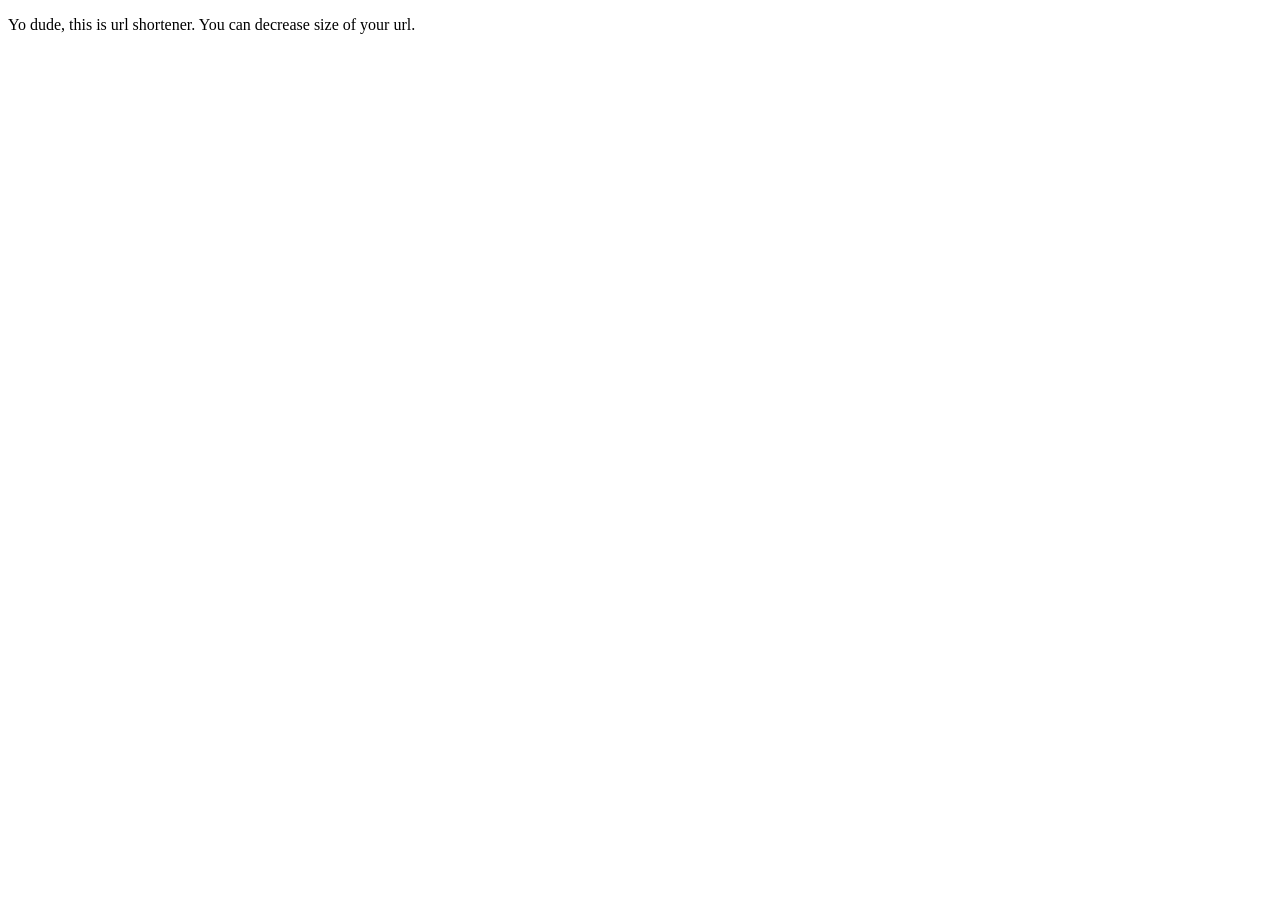
==== UrlShortener/wwwroot/index.html @ 1eb87abe "initial working version" ====
﻿<!DOCTYPE html>
<html lang="en">
<head>
    <meta charset="UTF-8">
    <title>Url Shortener</title>
    <script src="/main.js"></script>
</head>
<body>
<p>Yo dude, this is url shortener. You can decrease size of your url.</p>
<br/>
<div id="logged-section" style="display: none">
    <a href="short-urls.html">Urls List</a>
    <a id="logout-button" href="#">Logout</a>
    <div id="logged-greet"></div>
</div>
<div id="unlogged-section" style="display: none">
    <a href="login.html">Login</a>
    <a href="register.html">Register</a>
</div>

<script>
    function refresh() {
        if (JwtAuth.isAuthenticated()) {
            document.getElementById("logged-section").style.display = "block";
            document.getElementById("unlogged-section").style.display = "none";

            document.getElementById("logged-greet").textContent = "Hi " + JwtAuth.getUserName();
        } else {
            document.getElementById("logged-section").style.display = "none";
            document.getElementById("unlogged-section").style.display = "block";
        }
    }

    document.getElementById("logout-button").addEventListener("click", async () => {
        JwtAuth.logout();
        refresh();
    });

    refresh();
</script>
</body>
</html>
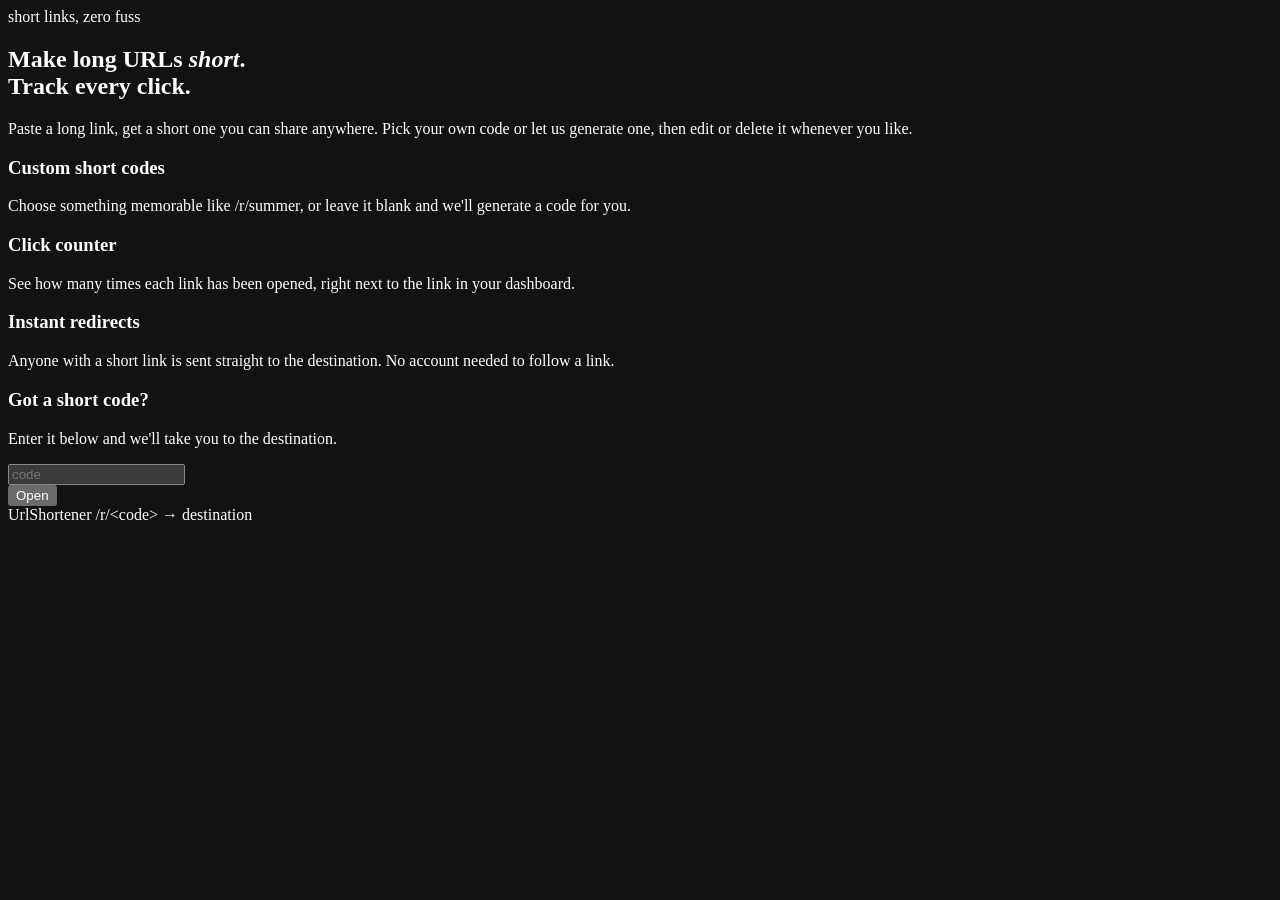
==== commit 047ec5e0: "Add new UI" ====
--- a/UrlShortener/wwwroot/index.html
+++ b/UrlShortener/wwwroot/index.html
@@ -1,42 +1,162 @@
-﻿<!DOCTYPE html>
+<!DOCTYPE html>
 <html lang="en">
 <head>
     <meta charset="UTF-8">
-    <title>Url Shortener</title>
+    <meta name="viewport" content="width=device-width, initial-scale=1">
+    <meta name="color-scheme" content="dark">
+    <meta name="theme-color" content="#0a0c0f">
+    <title>UrlShortener — short links, big clarity</title>
+    <link rel="icon" href="data:image/svg+xml,%3Csvg xmlns='http://www.w3.org/2000/svg' viewBox='0 0 32 32'%3E%3Crect width='32' height='32' rx='8' fill='%233ee6b0'/%3E%3Cpath d='M13 19l6-6M14.5 11.5l1.2-1.2a3.5 3.5 0 015 5l-1.2 1.2M17.5 20.5l-1.2 1.2a3.5 3.5 0 01-5-5l1.2-1.2' stroke='%2304211a' stroke-width='2' fill='none' stroke-linecap='round'/%3E%3C/svg%3E">
+    <link rel="stylesheet" href="/style.css">
     <script src="/main.js"></script>
+    <script src="/ui.js"></script>
 </head>
-<body>
-<p>Yo dude, this is url shortener. You can decrease size of your url.</p>
-<br/>
-<div id="logged-section" style="display: none">
-    <a href="short-urls.html">Urls List</a>
-    <a id="logout-button" href="#">Logout</a>
-    <div id="logged-greet"></div>
-</div>
-<div id="unlogged-section" style="display: none">
-    <a href="login.html">Login</a>
-    <a href="register.html">Register</a>
-</div>
+<body data-page="home">
+<header id="nav"></header>
+
+<main>
+    <section class="container hero">
+        <span class="eyebrow"><span class="dot"></span>short links, zero fuss</span>
+        <h1>Make long URLs <em>short</em>.<br>Track every click.</h1>
+        <p class="lead">
+            Paste a long link, get a short one you can share anywhere.
+            Pick your own code or let us generate one, then edit or delete it whenever you like.
+        </p>
+
+        <!-- Guests -->
+        <div id="guest-actions" class="hero-actions" hidden>
+            <a class="btn btn-primary btn-lg" href="/register.html">Get started <span data-icon="arrowRight"></span></a>
+            <a class="btn btn-lg" href="/login.html">Sign in</a>
+        </div>
+
+        <!-- Signed-in users -->
+        <div id="user-area" hidden>
+            <form id="shorten-form" class="shorten" novalidate>
+                <span class="input-lead"><span data-icon="link"></span></span>
+                <input id="input-long-url" class="input" type="url" inputmode="url" autocomplete="off"
+                       placeholder="Paste a long URL, e.g. https://example.com/very/long/path"
+                       aria-label="Long URL" required>
+                <button id="shorten-button" class="btn btn-primary btn-lg" type="submit">Shorten</button>
+            </form>
+
+            <div id="result" class="result" hidden>
+                <span class="ico" style="color:var(--accent)" data-icon="checkCircle"></span>
+                <div class="result-body">
+                    <div class="result-label">Your short link</div>
+                    <a id="result-link" class="result-link" target="_blank" rel="noopener"></a>
+                </div>
+                <div class="result-actions">
+                    <button id="result-copy" class="btn btn-primary btn-sm" type="button">
+                        <span data-icon="copy"></span> Copy
+                    </button>
+                    <a id="result-edit" class="btn btn-sm" href="/short-urls.html">
+                        <span data-icon="link"></span> My links
+                    </a>
+                </div>
+            </div>
+        </div>
+    </section>
+
+    <section class="container section">
+        <div class="features">
+            <div class="card feature">
+                <div class="ico-box"><span data-icon="hash"></span></div>
+                <h3>Custom short codes</h3>
+                <p>Choose something memorable like <span class="mono">/r/summer</span>, or leave it blank and we'll generate a code for you.</p>
+            </div>
+            <div class="card feature">
+                <div class="ico-box"><span data-icon="click"></span></div>
+                <h3>Click counter</h3>
+                <p>See how many times each link has been opened, right next to the link in your dashboard.</p>
+            </div>
+            <div class="card feature">
+                <div class="ico-box"><span data-icon="zap"></span></div>
+                <h3>Instant redirects</h3>
+                <p>Anyone with a short link is sent straight to the destination. No account needed to follow a link.</p>
+            </div>
+        </div>
+    </section>
+
+    <section class="container">
+        <div class="card jump">
+            <div class="jump-text">
+                <h3>Got a short code?</h3>
+                <p>Enter it below and we'll take you to the destination.</p>
+            </div>
+            <form id="jump-form">
+                <div class="input-group" style="flex:1">
+                    <span class="input-addon" id="jump-prefix"></span>
+                    <input id="jump-code" class="input mono" autocomplete="off" spellcheck="false"
+                           placeholder="code" aria-label="Short code" required>
+                </div>
+                <button class="btn" type="submit">Open <span data-icon="arrowRight"></span></button>
+            </form>
+        </div>
+    </section>
+</main>
+
+<footer class="footer">
+    <div class="container">
+        <span>UrlShortener</span>
+        <span class="mono">/r/&lt;code&gt; &rarr; destination</span>
+    </div>
+</footer>
 
 <script>
-    function refresh() {
-        if (JwtAuth.isAuthenticated()) {
-            document.getElementById("logged-section").style.display = "block";
-            document.getElementById("unlogged-section").style.display = "none";
+    const guestActions = document.getElementById("guest-actions");
+    const userArea = document.getElementById("user-area");
+    const shortenForm = document.getElementById("shorten-form");
+    const shortenButton = document.getElementById("shorten-button");
+    const inputLongUrl = document.getElementById("input-long-url");
+    const result = document.getElementById("result");
+    const resultLink = document.getElementById("result-link");
+    const resultCopy = document.getElementById("result-copy");
 
-            document.getElementById("logged-greet").textContent = "Hi " + JwtAuth.getUserName();
-        } else {
-            document.getElementById("logged-section").style.display = "none";
-            document.getElementById("unlogged-section").style.display = "block";
+    const authed = JwtAuth.isAuthenticated();
+    guestActions.hidden = authed;
+    userArea.hidden = !authed;
+
+    shortenForm.addEventListener("submit", async (e) => {
+        e.preventDefault();
+        const longUrl = inputLongUrl.value.trim();
+
+        if (!/^https?:\/\/\S+$/i.test(longUrl)) {
+            inputLongUrl.classList.add("invalid");
+            inputLongUrl.focus();
+            UI.toast("Please enter a full URL starting with http:// or https://", "error");
+            return;
         }
-    }
+        inputLongUrl.classList.remove("invalid");
 
-    document.getElementById("logout-button").addEventListener("click", async () => {
-        JwtAuth.logout();
-        refresh();
+        try {
+            await UI.busy(shortenButton, async () => {
+                const response = await UI.api("/short-urls", {
+                    method: "POST",
+                    body: { LongUrl: longUrl, ShortUrl: "" }
+                });
+                const created = await response.json();
+                const link = UI.shortLink(created.shortUrl);
+
+                resultLink.textContent = link.replace(/^https?:\/\//, "");
+                resultLink.href = link;
+                resultCopy.onclick = () => UI.copy(link, resultCopy);
+                result.hidden = false;
+                inputLongUrl.value = "";
+            });
+        } catch (err) {
+            UI.fail(err, { 400: "Couldn't create the link. Please check the URL and try again." });
+        }
     });
 
-    refresh();
+    inputLongUrl.addEventListener("input", () => inputLongUrl.classList.remove("invalid"));
+
+    // Public: jump to a short link
+    document.getElementById("jump-prefix").textContent = UI.shortLinkPrefix();
+    document.getElementById("jump-form").addEventListener("submit", (e) => {
+        e.preventDefault();
+        const code = document.getElementById("jump-code").value.trim().replace(/^\/?r\//, "");
+        if (code) window.location.href = "/r/" + encodeURIComponent(code);
+    });
 </script>
 </body>
-</html>+</html>
